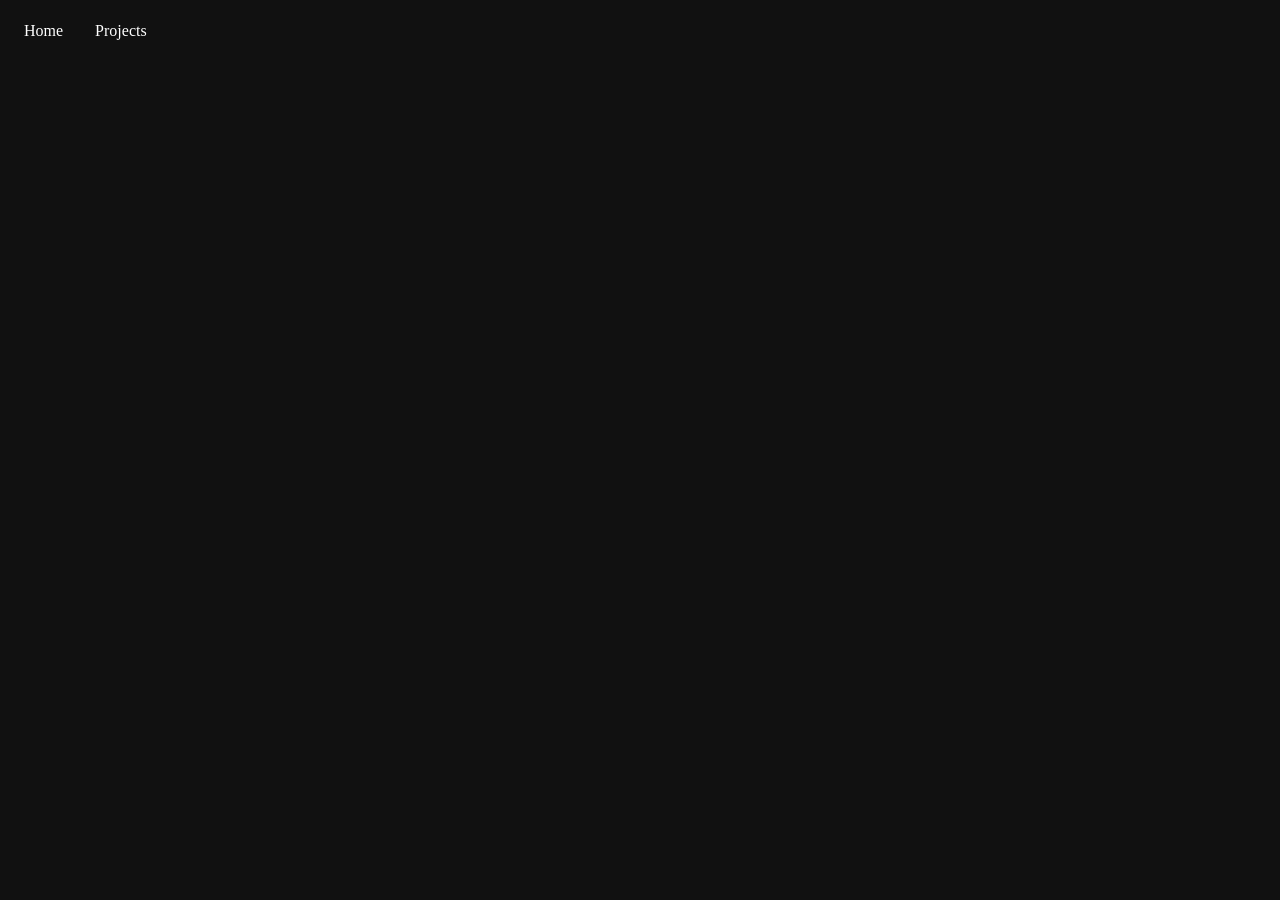
==== .vscode/project01.html @ 22b83a7f "added black background" ====
<!DOCTYPE html>
<html lang="en">
<head>
    <meta charset="UTF-8">
    <meta name="viewport" content="width=device-width, initial-scale=1.0">
    <link rel="stylesheet" href="style.css">
    <title>Projects</title>
</head>
<body>
 <ul>
    <li><a href="index.html">Home</a></li>
    <li><a href="project01.html">Projects</a></li>
</html>
---- .vscode/style.css ----
ul {
    list-style-type: none;
    margin: 0;
    padding: 0;
    background-color: #111111;
    overflow: hidden;
}

ul li {
  float: left;
}

ul li a {
  display: block;
  color: white;
  text-align: center;
  padding: 14px 16px;
  text-decoration: none;
}

ul li a:hover {
  background-color: white;
  color: #111111;
}

body {
  background-color: #111111;
}
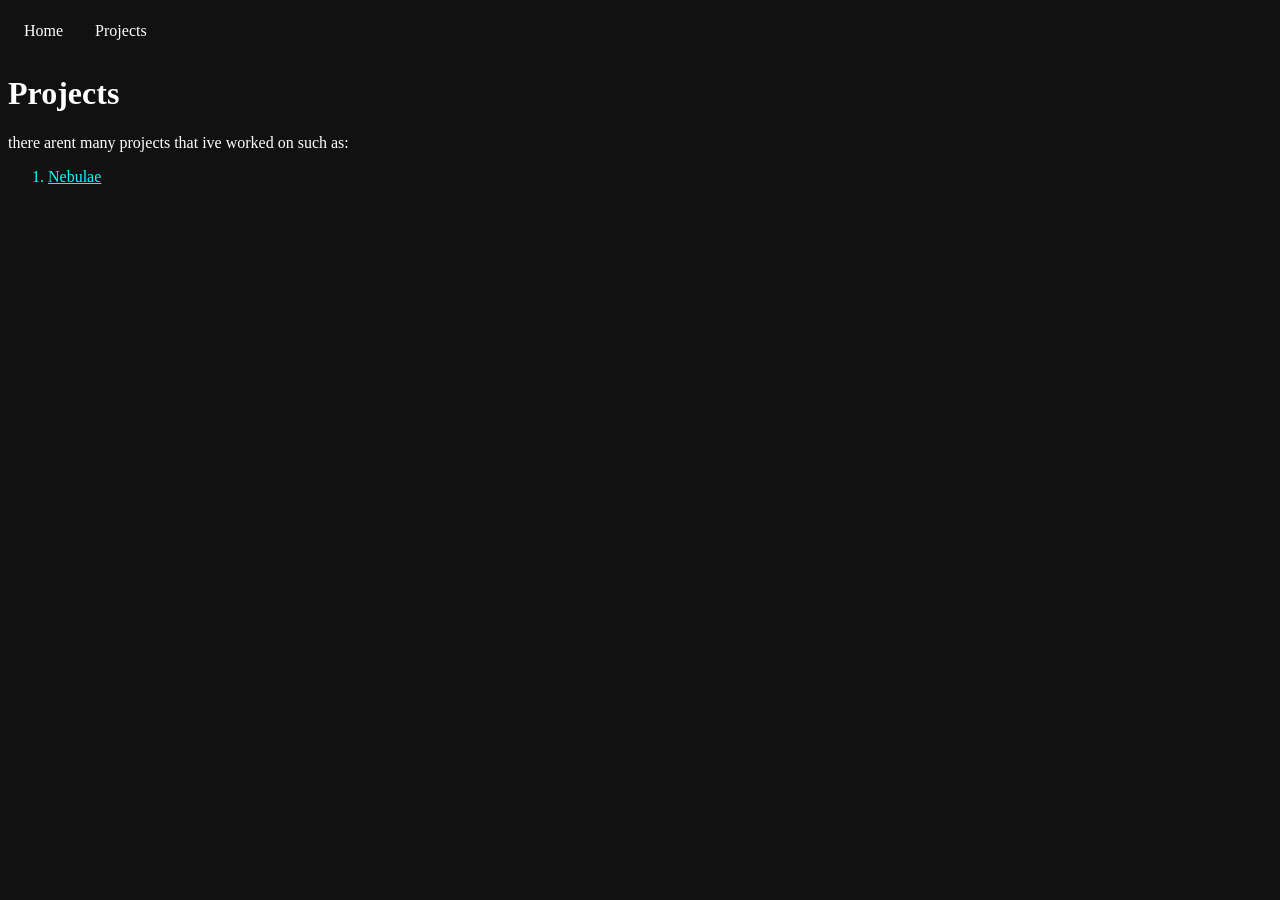
==== commit 9c006808: "code" ====
--- a/.vscode/project01.html
+++ b/.vscode/project01.html
@@ -10,4 +10,11 @@
  <ul>
     <li><a href="index.html">Home</a></li>
     <li><a href="project01.html">Projects</a></li>
+ </ul>
+ <h1>Projects</h1>
+ <p>there arent many projects that ive worked on such as:</p>
+ <ol>
+    <li><a href="https://jiwan-likes-bananas.github.io/year-10-website/">Nebulae</a></li>
+ </ol>
+</body>
 </html>
--- a/.vscode/style.css
+++ b/.vscode/style.css
@@ -25,4 +25,24 @@
 
 body {
   background-color: #111111;
+}
+
+p {
+  color: white;
+}
+
+h1 {
+  color: white;
+}
+
+h2 {
+  color: white;
+}
+
+ol a {
+  color: aqua;
+}
+
+ol li {
+  color: aqua;
 }
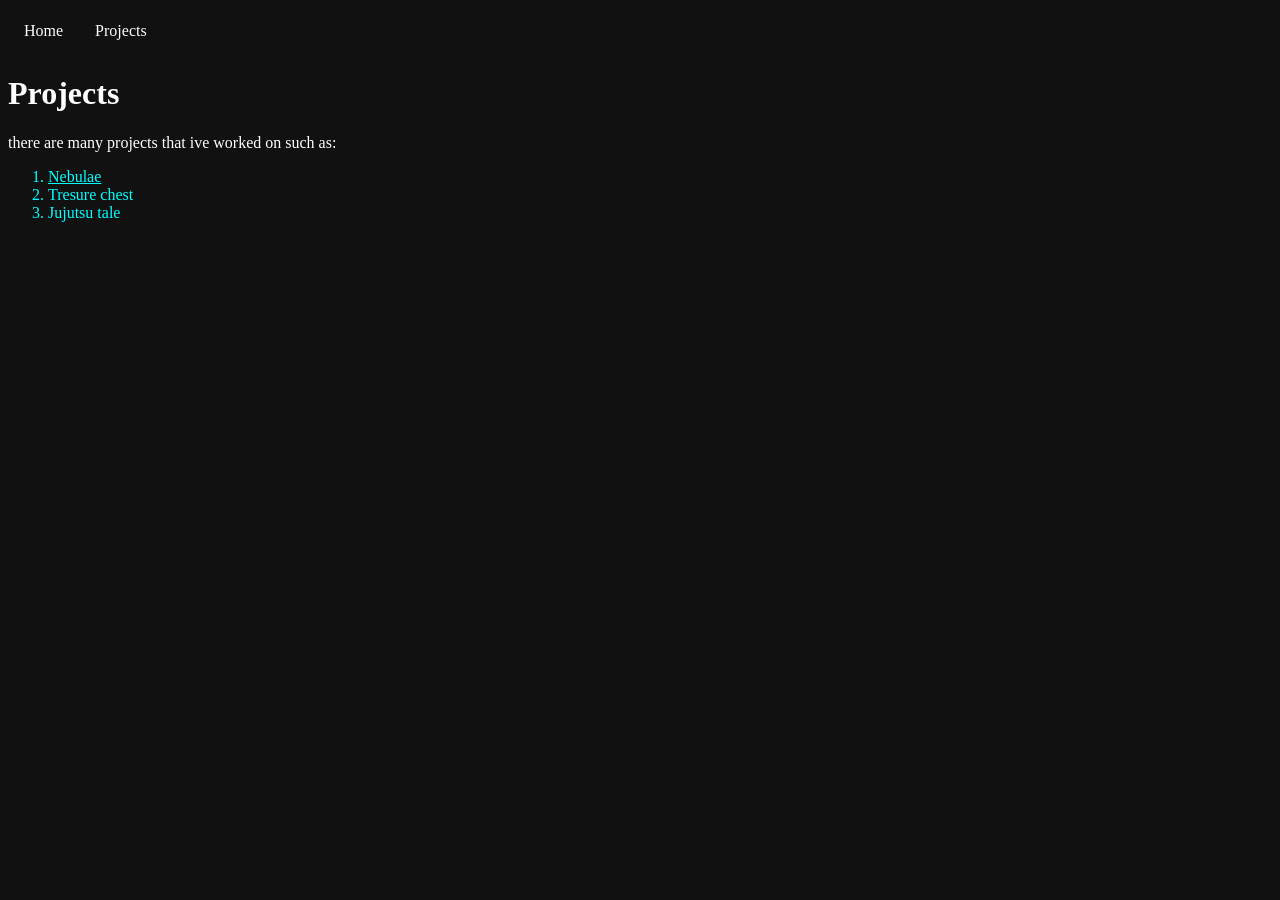
==== commit 1af98edf: "updated :)" ====
--- a/.vscode/project01.html
+++ b/.vscode/project01.html
@@ -12,9 +12,11 @@
     <li><a href="project01.html">Projects</a></li>
  </ul>
  <h1>Projects</h1>
- <p>there arent many projects that ive worked on such as:</p>
+ <p>there are many projects that ive worked on such as:</p>
  <ol>
     <li><a href="https://jiwan-likes-bananas.github.io/year-10-website/">Nebulae</a></li>
+    <li>Tresure chest</li>
+    <li>Jujutsu tale</li>
  </ol>
 </body>
 </html>
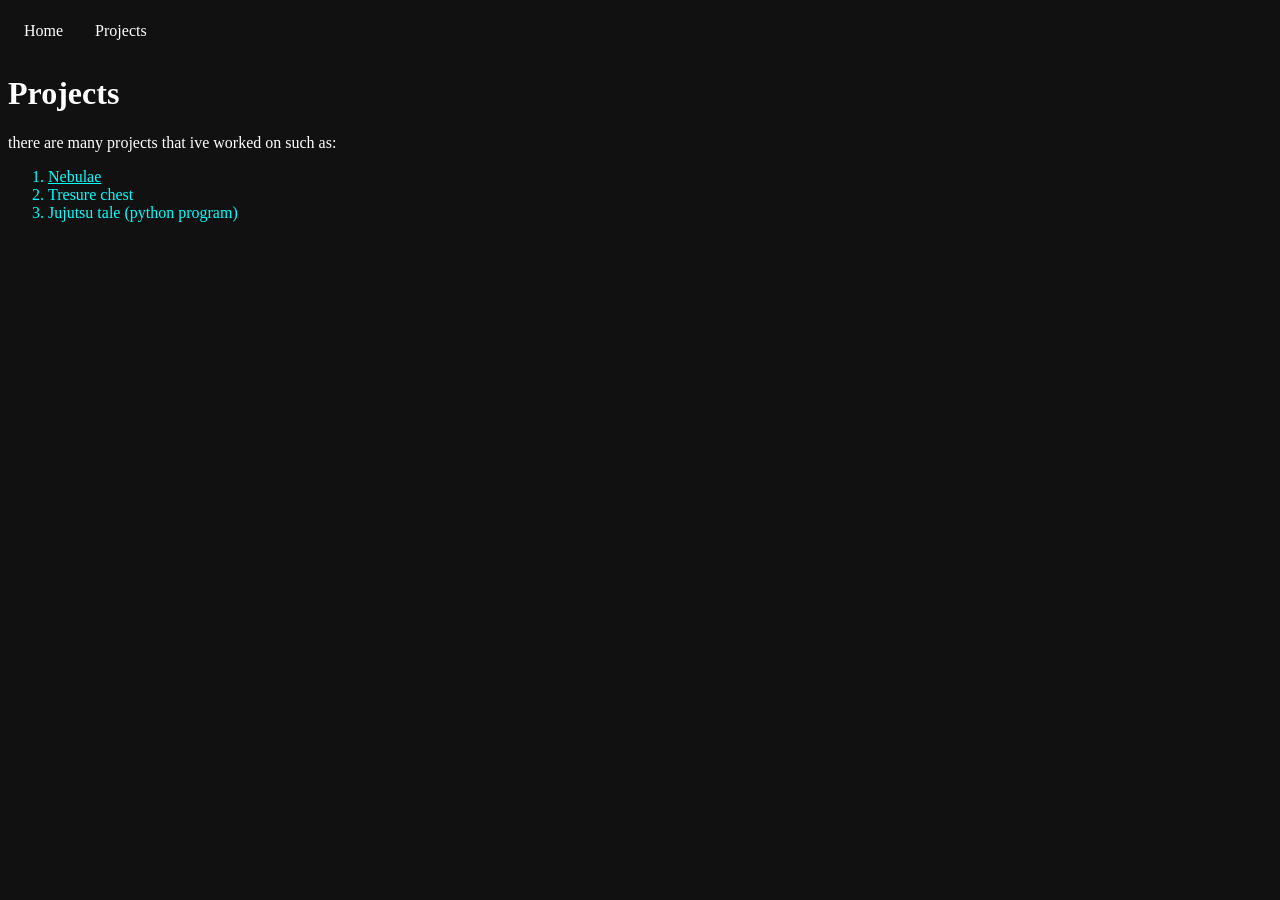
==== commit 110037e5: "i dont know what to type" ====
--- a/.vscode/project01.html
+++ b/.vscode/project01.html
@@ -16,7 +16,7 @@
  <ol>
     <li><a href="https://jiwan-likes-bananas.github.io/year-10-website/">Nebulae</a></li>
     <li>Tresure chest</li>
-    <li>Jujutsu tale</li>
+    <li>Jujutsu tale (python program)</li>
  </ol>
 </body>
 </html>
